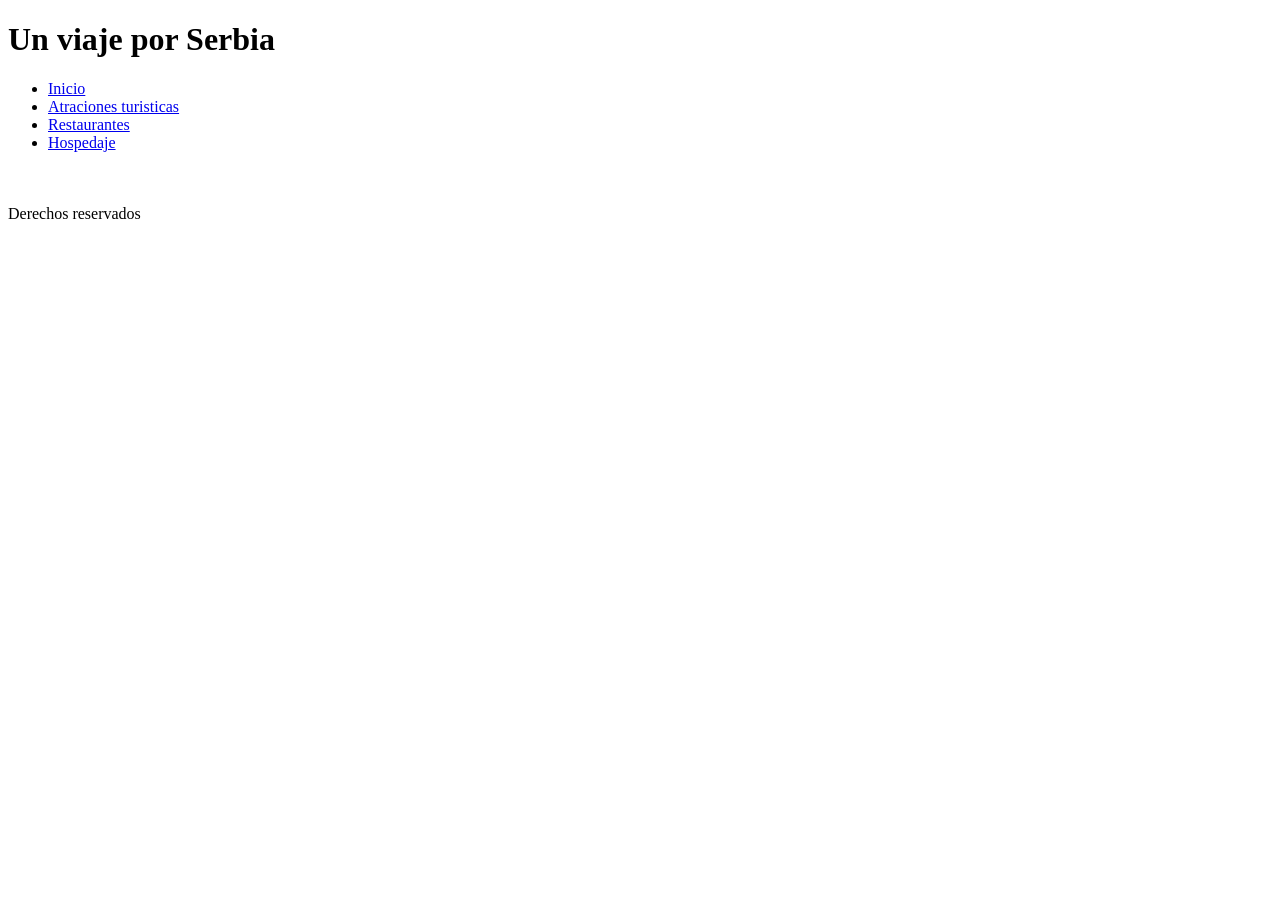
==== index.html @ e6e580cd "Estructura" ====
<!DOCTYPE html>
<html lang="en">
<head>
    <meta charset="UTF-8">
    <meta name="viewport" content="width=device-width, initial-scale=1.0">
    <title>Conociendo Serbia</title>
    
</head>


<body>
   <header>
    <h1>Un viaje por Serbia</h1>
   </header> 


 <nav>
    <ul>
    <li><a href="index.html">Inicio</a></li>
     <li><a href="atrciones.html">Atraciones turisticas</a></li>
      <li><a href="restaurantes.html">Restaurantes</a></li>
       <li><a href="hotel.html">Hospedaje</a></li>  
    </ul>
</nav> 

<main>

    <section>
        <article>
            <h3></h3>
            <p></p>
            <img src="" alt="">
        </article>
    </section>


</main>
<footer>
    <p>Derechos reservados</p>
</footer>
</body>
</html>
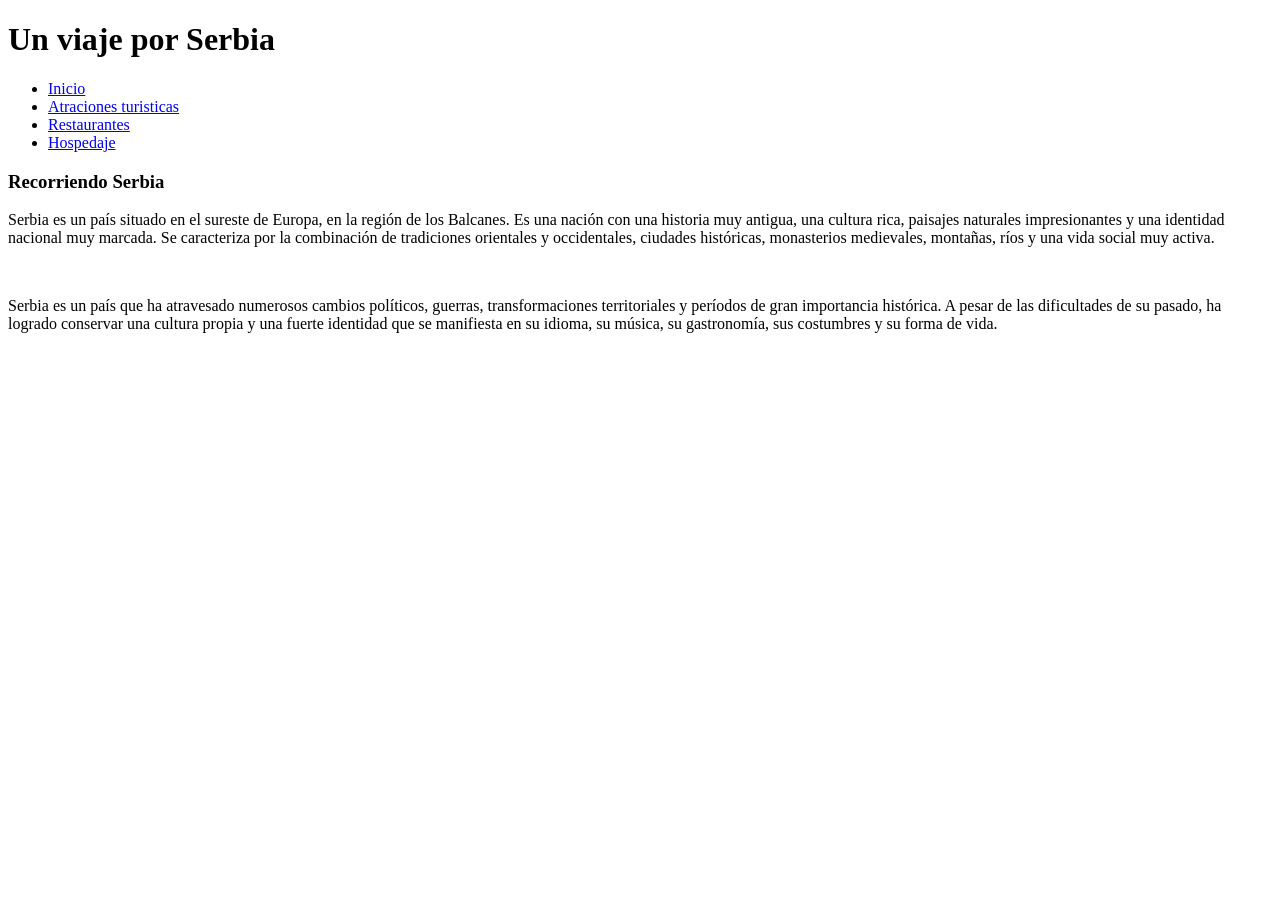
==== commit 9ba0e4e3: "pegar" ====
--- a/index.html
+++ b/index.html
@@ -27,8 +27,8 @@
 
     <section>
         <article>
-            <h3></h3>
-            <p></p>
+            <h3>Recorriendo Serbia</h3>
+            <p>Serbia es un país situado en el sureste de Europa, en la región de los Balcanes. Es una nación con una historia muy antigua, una cultura rica, paisajes naturales impresionantes y una identidad nacional muy marcada. Se caracteriza por la combinación de tradiciones orientales y occidentales, ciudades históricas, monasterios medievales, montañas, ríos y una vida social muy activa.</p>
             <img src="" alt="">
         </article>
     </section>
@@ -36,7 +36,7 @@
 
 </main>
 <footer>
-    <p>Derechos reservados</p>
+    <p>Serbia es un país que ha atravesado numerosos cambios políticos, guerras, transformaciones territoriales y períodos de gran importancia histórica. A pesar de las dificultades de su pasado, ha logrado conservar una cultura propia y una fuerte identidad que se manifiesta en su idioma, su música, su gastronomía, sus costumbres y su forma de vida.</p>
 </footer>
 </body>
 </html>
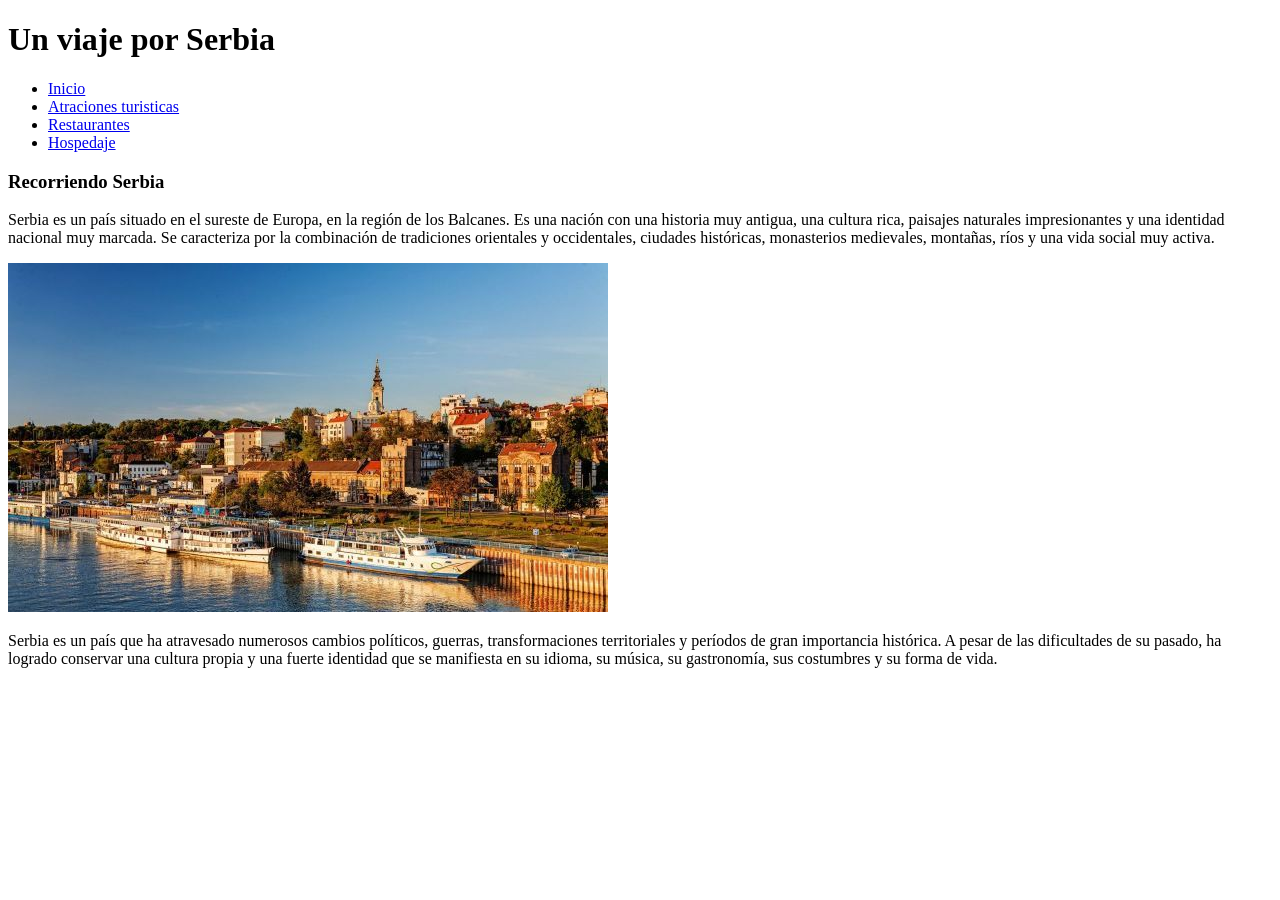
==== commit 84d80b15: "img" ====
--- a/index.html
+++ b/index.html
@@ -29,7 +29,7 @@
         <article>
             <h3>Recorriendo Serbia</h3>
             <p>Serbia es un país situado en el sureste de Europa, en la región de los Balcanes. Es una nación con una historia muy antigua, una cultura rica, paisajes naturales impresionantes y una identidad nacional muy marcada. Se caracteriza por la combinación de tradiciones orientales y occidentales, ciudades históricas, monasterios medievales, montañas, ríos y una vida social muy activa.</p>
-            <img src="" alt="">
+            <img src="serbia.jpg" alt="serbia">
         </article>
     </section>
 
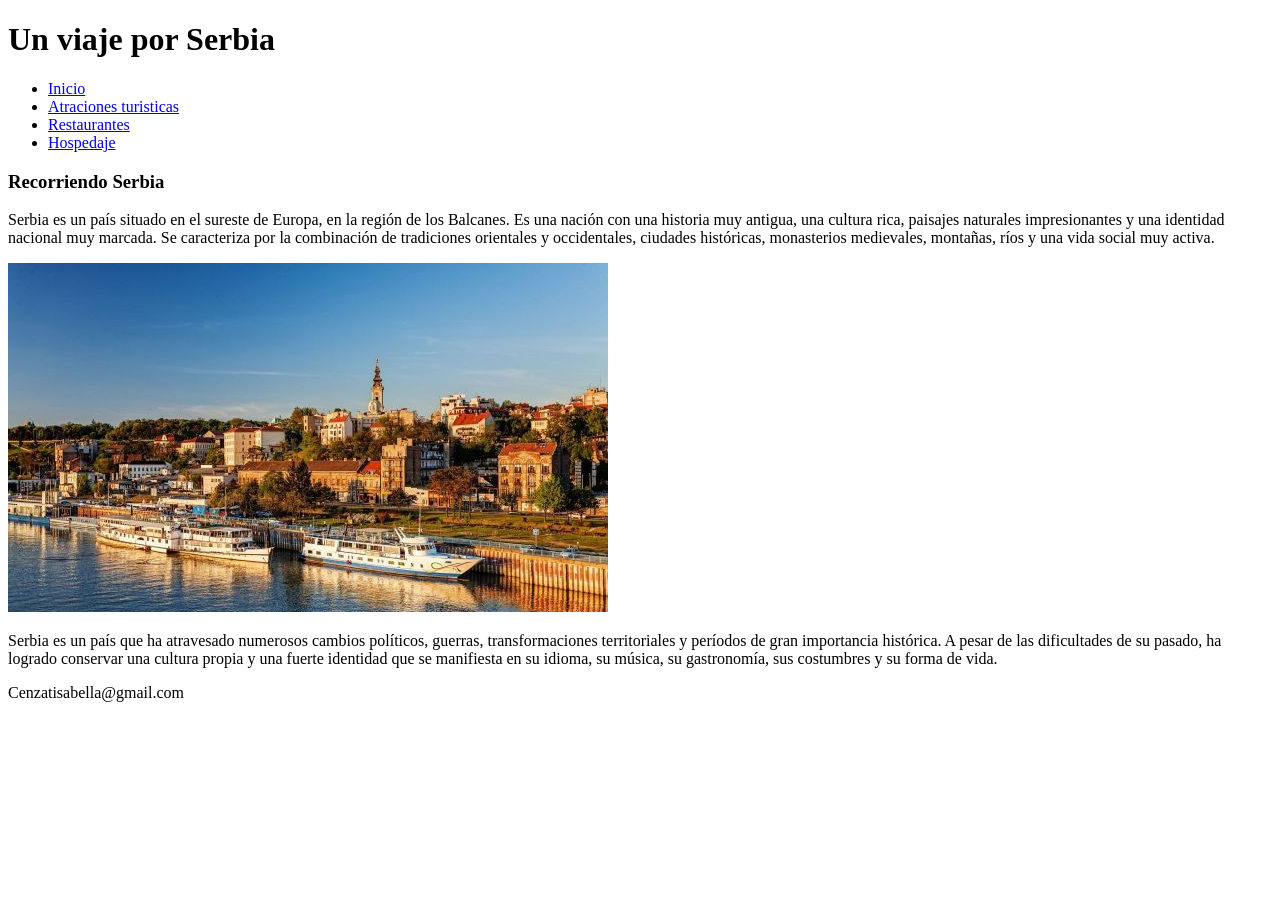
==== commit 68fd8205: "Email" ====
--- a/index.html
+++ b/index.html
@@ -30,13 +30,14 @@
             <h3>Recorriendo Serbia</h3>
             <p>Serbia es un país situado en el sureste de Europa, en la región de los Balcanes. Es una nación con una historia muy antigua, una cultura rica, paisajes naturales impresionantes y una identidad nacional muy marcada. Se caracteriza por la combinación de tradiciones orientales y occidentales, ciudades históricas, monasterios medievales, montañas, ríos y una vida social muy activa.</p>
             <img src="serbia.jpg" alt="serbia">
+             <p>Serbia es un país que ha atravesado numerosos cambios políticos, guerras, transformaciones territoriales y períodos de gran importancia histórica. A pesar de las dificultades de su pasado, ha logrado conservar una cultura propia y una fuerte identidad que se manifiesta en su idioma, su música, su gastronomía, sus costumbres y su forma de vida.</p>
         </article>
     </section>
 
 
 </main>
 <footer>
-    <p>Serbia es un país que ha atravesado numerosos cambios políticos, guerras, transformaciones territoriales y períodos de gran importancia histórica. A pesar de las dificultades de su pasado, ha logrado conservar una cultura propia y una fuerte identidad que se manifiesta en su idioma, su música, su gastronomía, sus costumbres y su forma de vida.</p>
+    <p>Cenzatisabella@gmail.com</p>
 </footer>
 </body>
 </html>
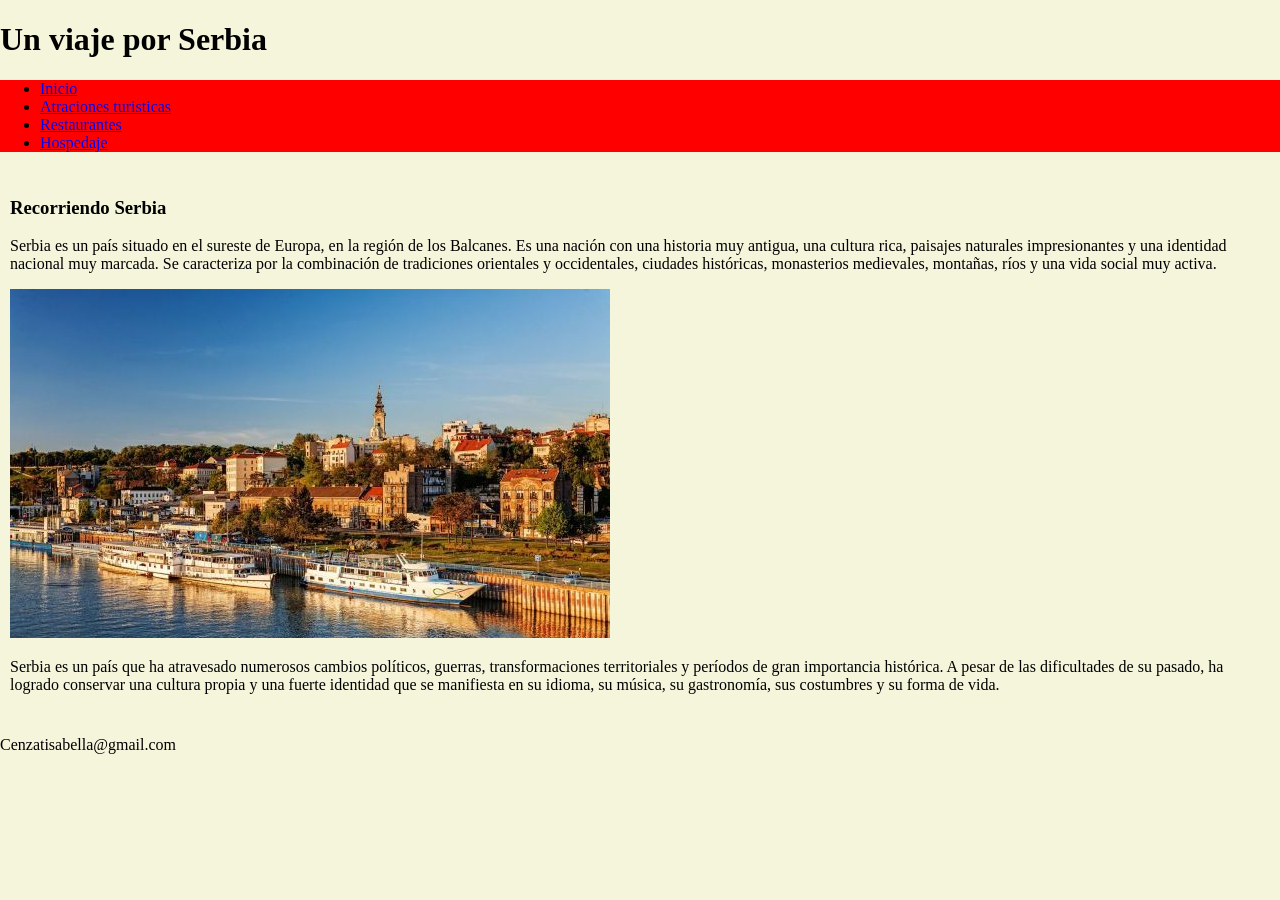
==== commit a3ecc7ac: "estilos" ====
--- a/index.html
+++ b/index.html
@@ -4,6 +4,7 @@
     <meta charset="UTF-8">
     <meta name="viewport" content="width=device-width, initial-scale=1.0">
     <title>Conociendo Serbia</title>
+    <link rel="stylesheet" href="style.css">
     
 </head>
 
--- a/style.css
+++ b/style.css
@@ -0,0 +1,23 @@
+body{
+    background-color: beige;
+    color: black;
+    margin: auto;
+}
+
+nav{
+    background-color: red;
+}
+
+main{
+    background-color: rgb(57, 57, 218);
+    padding: auto;
+}
+
+section{
+    background-color: beige;
+    padding: 10px;
+}
+
+footer{
+    background-color: beige;
+}
